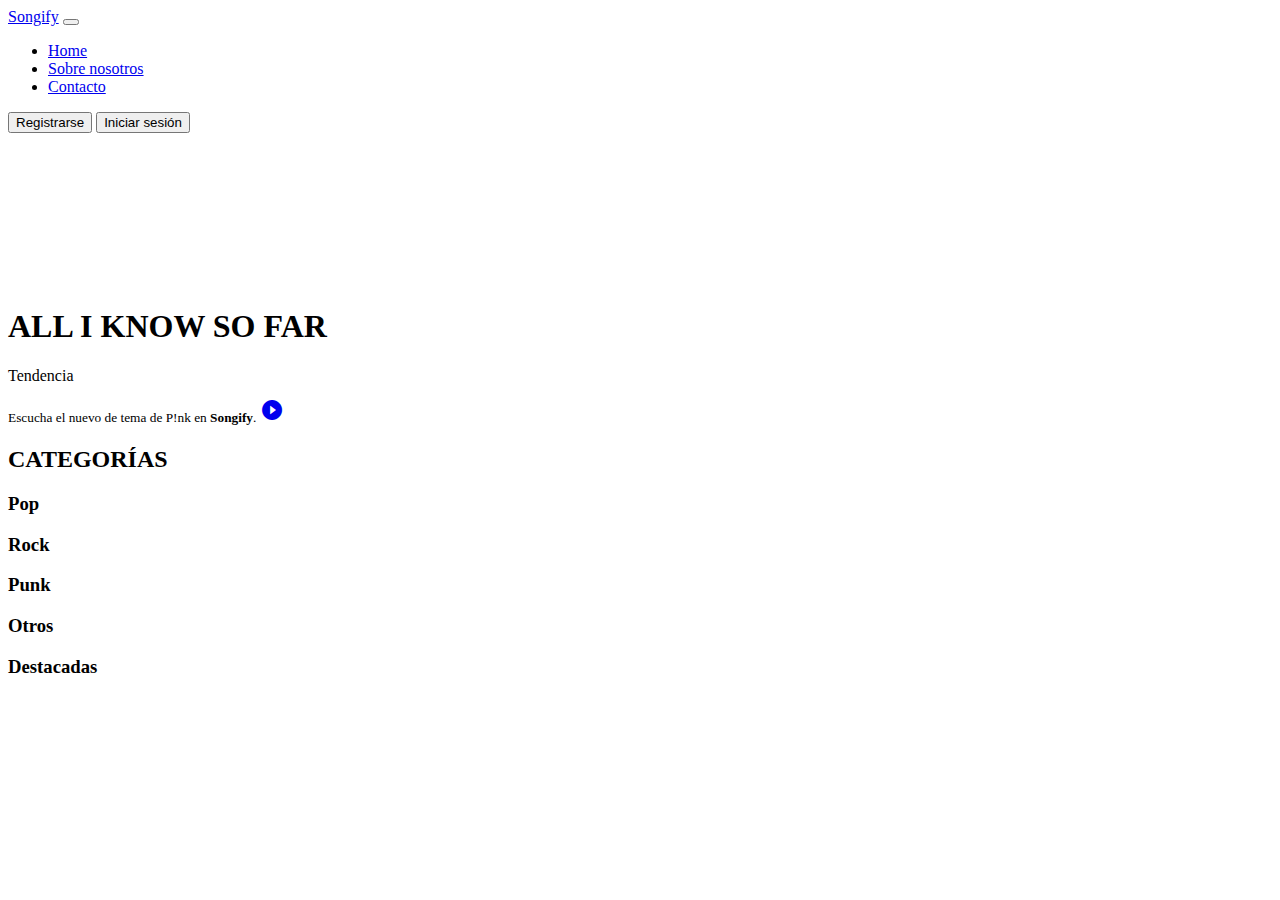
==== index.html @ 86be9382 "Sección de categorías por genero añadido" ====
<!DOCTYPE html>
<html lang="es-AR">
  <head>
    <meta charset="UTF-8" />
    <meta http-equiv="X-UA-Compatible" content="IE=edge" />
    <meta name="viewport" content="width=device-width, initial-scale=1.0" />
    <link
    rel="stylesheet"
    href="https://cdn.jsdelivr.net/npm/bootstrap@4.6.0/dist/css/bootstrap.min.css"
    integrity="sha384-B0vP5xmATw1+K9KRQjQERJvTumQW0nPEzvF6L/Z6nronJ3oUOFUFpCjEUQouq2+l"
    crossorigin="anonymous"
    />
    <link href="https://fonts.googleapis.com/icon?family=Material+Icons" rel="stylesheet">
    <link rel="preconnect" href="https://fonts.gstatic.com">
    <link rel="preconnect" href="https://fonts.gstatic.com">
    <link href="https://fonts.googleapis.com/css2?family=Antonio:wght@100;400;700&display=swap" rel="stylesheet">
    <link rel="stylesheet" href="./styles/style.css">
    <title>Songify</title>
  </head>
  <body>
    <header>
    <nav class="navbar navbar-expand-lg navbar-dark navbarColor" id="test">
      <a class="navbar-brand text-light" href="index.html">Songify</a>
      <button class="navbar-toggler" type="button" data-toggle="collapse" data-target="#navbarSupportedContent" aria-controls="navbarSupportedContent" aria-expanded="false" aria-label="Toggle navigation">
        <span class="navbar-toggler-icon navIconColor"></span>
      </button>

      <div class="collapse navbar-collapse" id="navbarSupportedContent">
        <ul class="navbar-nav mr-auto">
          <li class="nav-item active">
            <a class="nav-link text-light" href="#">Home</span></a>
          </li>
          <li class="nav-item">
            <a class="nav-link text-light" href="#">Sobre nosotros</a>
          </li>
          <li class="nav-item">
            <a class="nav-link text-light" href="#">Contacto</a>
          </li>
        </ul>
          <div class="signIn-signUp-btn" id="signInAnSignUp">
            <button class="btn my-2 my-sm-0 button-primary" type="submit">Registrarse</button>
            <button class="btn my-2 my-sm-0 button-secondary" type="submit">Iniciar sesión</button>
          </div>
      </div>
    </nav>

      <section class="container-video shadow">
        <video class="video" playsinline autoplay muted loop>
          <source
            src="./Assets/hero-img-video.mp4"
            type="video/mp4"
          />
        </video>
        <div class="overlay">
          <div class="overlay-video-text">
            <h1 class="cover-title px-3">
              ALL I KNOW SO FAR
            </h1>
            <span class="badge badge-warning mx-3">Tendencia</span> 
            <small>
              <p class="lead px-3 text-white sub-text">Escucha el nuevo de tema de P!nk en <b>Songify</b>. 
                <a class="btn" href="https://www.youtube.com/watch?v=wGj9oADcyRs" role="button"> <i class="material-icons play-icon">play_circle_filled</i> </a>
              </p>
            </small>
          </div>
        </div>
      </section>
    </header>
    <div class="container">
      <h2 class="song-categories my-3 pl-3">CATEGORÍAS</h2>
      <h3 class="pop-category pl-3">Pop</h3>
        <div class="pop-songs-cards d-flex flex-row" id="popSongsCardsId"></div>
      <h3 class="rock-category pl-3">Rock</h3>
        <div class="rock-songs-cards d-flex flex-row" id="rockSongsCardId"></div>
      <h3 class="punk-category pl-3">Punk</h3>
        <div class="punk-songs-cards d-flex flex-row" id="punkSongsCardId"></div>
      <h3 class="other-category pl-3">Otros</h3>
        <div class="other-songs-cards d-flex flex-row" id="otherSongsCardId"></div>
      <h3 class="highlighted-category pl-3">Destacadas</h3>
        <div class="highlighted-songs-cards d-flex flex-row" id="highlightedSongsCardId"></div>
    </div>


  <script src="./js/app.js"></script>
  <script src="./js/login.js"></script>
  <script src="./js/pagina-admin.js"></script>
  <script src="./js/validaciones.js"></script>
  <script
    src="https://code.jquery.com/jquery-3.5.1.slim.min.js"
    integrity="sha384-DfXdz2htPH0lsSSs5nCTpuj/zy4C+OGpamoFVy38MVBnE+IbbVYUew+OrCXaRkfj"
    crossorigin="anonymous">
  </script>
  <script
    src="https://cdn.jsdelivr.net/npm/popper.js@1.16.1/dist/umd/popper.min.js"
    integrity="sha384-9/reFTGAW83EW2RDu2S0VKaIzap3H66lZH81PoYlFhbGU+6BZp6G7niu735Sk7lN"
    crossorigin="anonymous">
  </script>
  <script
    src="https://cdn.jsdelivr.net/npm/bootstrap@4.6.0/dist/js/bootstrap.min.js"
    integrity="sha384-+YQ4JLhjyBLPDQt//I+STsc9iw4uQqACwlvpslubQzn4u2UU2UFM80nGisd026JF"
    crossorigin="anonymous">
  </script>
  </body>
</html>
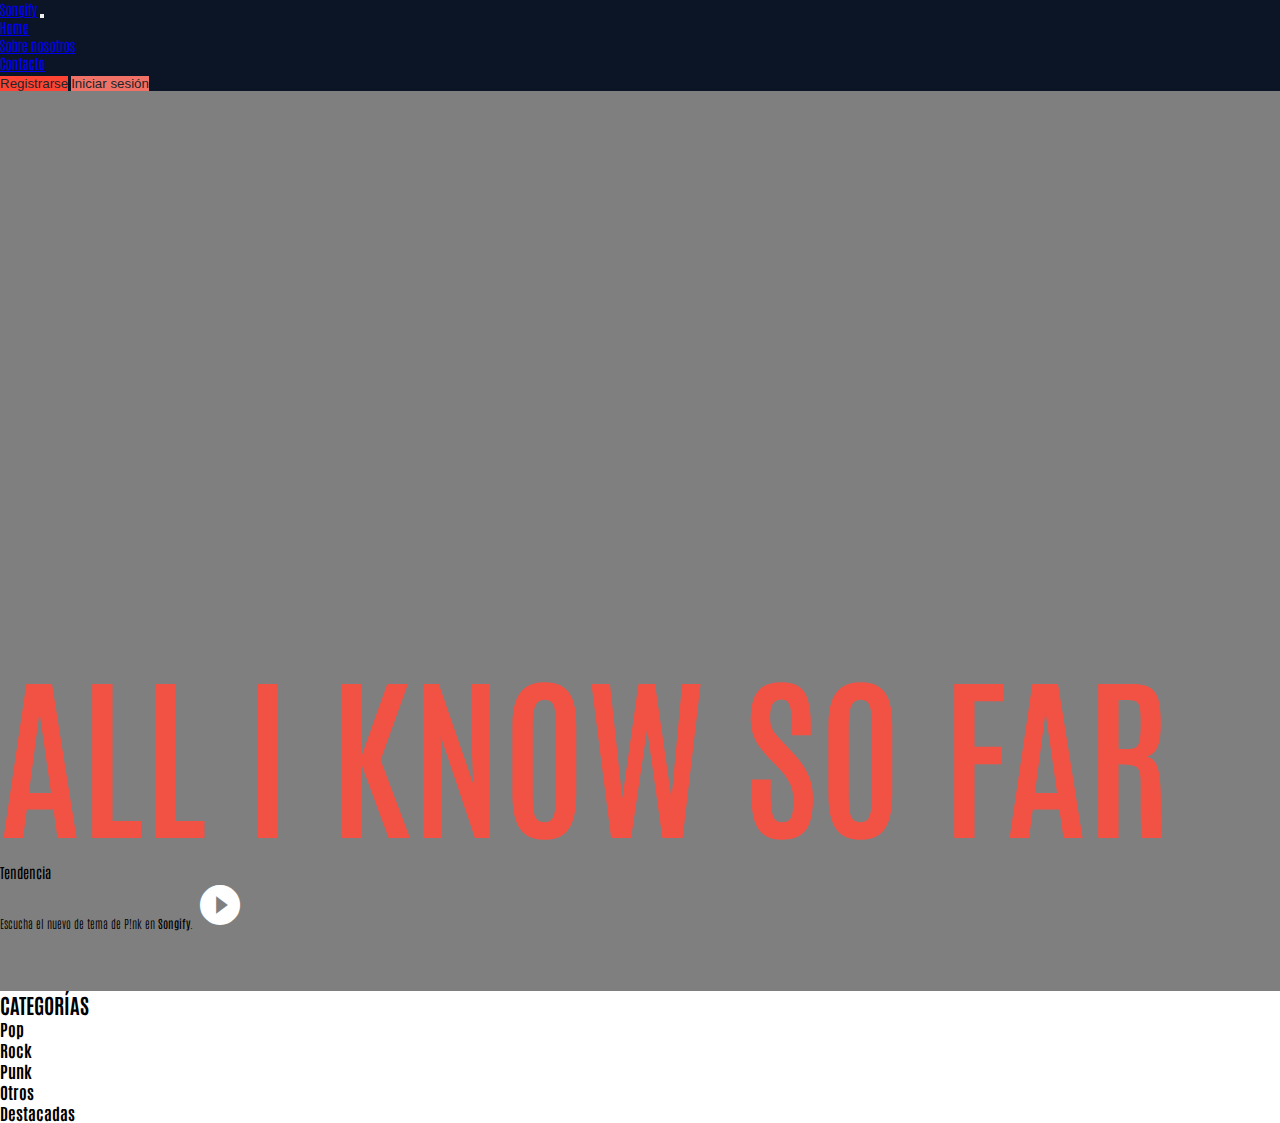
==== commit 6e0618a2: "se añadió link de home y contacto en navBar. Se creo un js para la pagina de contacto y se movio su " ====
--- a/index.html
+++ b/index.html
@@ -28,13 +28,13 @@
       <div class="collapse navbar-collapse" id="navbarSupportedContent">
         <ul class="navbar-nav mr-auto">
           <li class="nav-item active">
-            <a class="nav-link text-light" href="#">Home</span></a>
+            <a class="nav-link text-light" href="index.html">Home</span></a>
           </li>
           <li class="nav-item">
             <a class="nav-link text-light" href="#">Sobre nosotros</a>
           </li>
           <li class="nav-item">
-            <a class="nav-link text-light" href="#">Contacto</a>
+            <a class="nav-link text-light" href="contact-page.html">Contacto</a>
           </li>
         </ul>
           <div class="signIn-signUp-btn" id="signInAnSignUp">
--- a/styles/style.css
+++ b/styles/style.css
@@ -0,0 +1,145 @@
+* {
+  margin: 0;
+  padding: 0;
+  box-sizing: border-box;
+}
+
+body {
+  font-size: 14px;
+  font-family: 'Antonio', sans-serif;
+}
+
+.container-video {
+  height: 100vh;
+  position: relative;
+  overflow: hidden;
+}
+
+.video {
+  width: 100%;
+  height: 100vh;
+  position: absolute;
+  object-fit: cover;
+}
+
+.overlay {
+  position: absolute;
+  width: 100%;
+  height: 100vh;
+  background-color: rgba(0, 0, 0, 0.5);
+}
+
+.overlay-video-text {
+  position: absolute;
+  top: 60%;
+}
+
+.cover-title {
+  color: #F25244;
+  font-size: 14vw;
+  font-weight: 600;
+}
+
+.sub-text {
+  font-weight: 100;
+}
+
+.play-icon {
+  color: white;
+  font-size: 48px;
+}
+
+.navbarColor {
+  background-color: #0C1526;
+}
+
+.navbar-toggler-icon,
+.navbar-toggler {
+  color: white;
+}
+
+.button-primary {
+  color: #212529;
+  background-color: #ff4433;
+  border: none;
+}
+
+.button-primary:hover {
+  color: #212529;
+  background-color: #ff1f0a;
+  border: none;
+}
+
+.button-secondary {
+  color: #212529;
+  background-color: #F27166;
+  border: none;
+}
+
+.button-secondary:hover {
+  color: #212529;
+  background-color: #f05143;
+  border: none;
+}
+
+.button-primary:disabled {
+  background-color: #e2948d;
+  border: none;
+}
+
+@media (max-width: 576px) {
+  .cover-title {
+  color: #F25244;
+  font-size: 16vw;
+  font-weight: 600;
+}
+
+.sub-text {
+  font-size: 4vw;
+  font-weight: 100;
+}
+
+.overlay-video-text {
+  position: absolute;
+  top: 50%;
+}
+
+table {
+  width:100%;
+}
+
+thead {
+  display: none;
+}
+
+tbody td {
+  display: block;
+  text-align:center;
+}
+
+tbody td:before {
+  margin: 8px auto;
+  font-weight:bold;
+  font-size:1.3em;
+  display: block;
+}
+
+td:nth-of-type(1):before { 
+  content: "ID";
+  background-color:gainsboro;
+  width: 100%;
+}
+td:nth-of-type(2):before { content: "Imagen";}
+td:nth-of-type(3):before { content: "Título";}
+td:nth-of-type(4):before { content: "Duración";}
+td:nth-of-type(5):before { content: "Álbum";}
+td:nth-of-type(6):before { content: "Artista";}
+td:nth-of-type(7):before { content: "Categoría";}
+}
+
+@media (max-width: 768px) {
+}
+
+@media (max-width: 1024px) {
+  
+}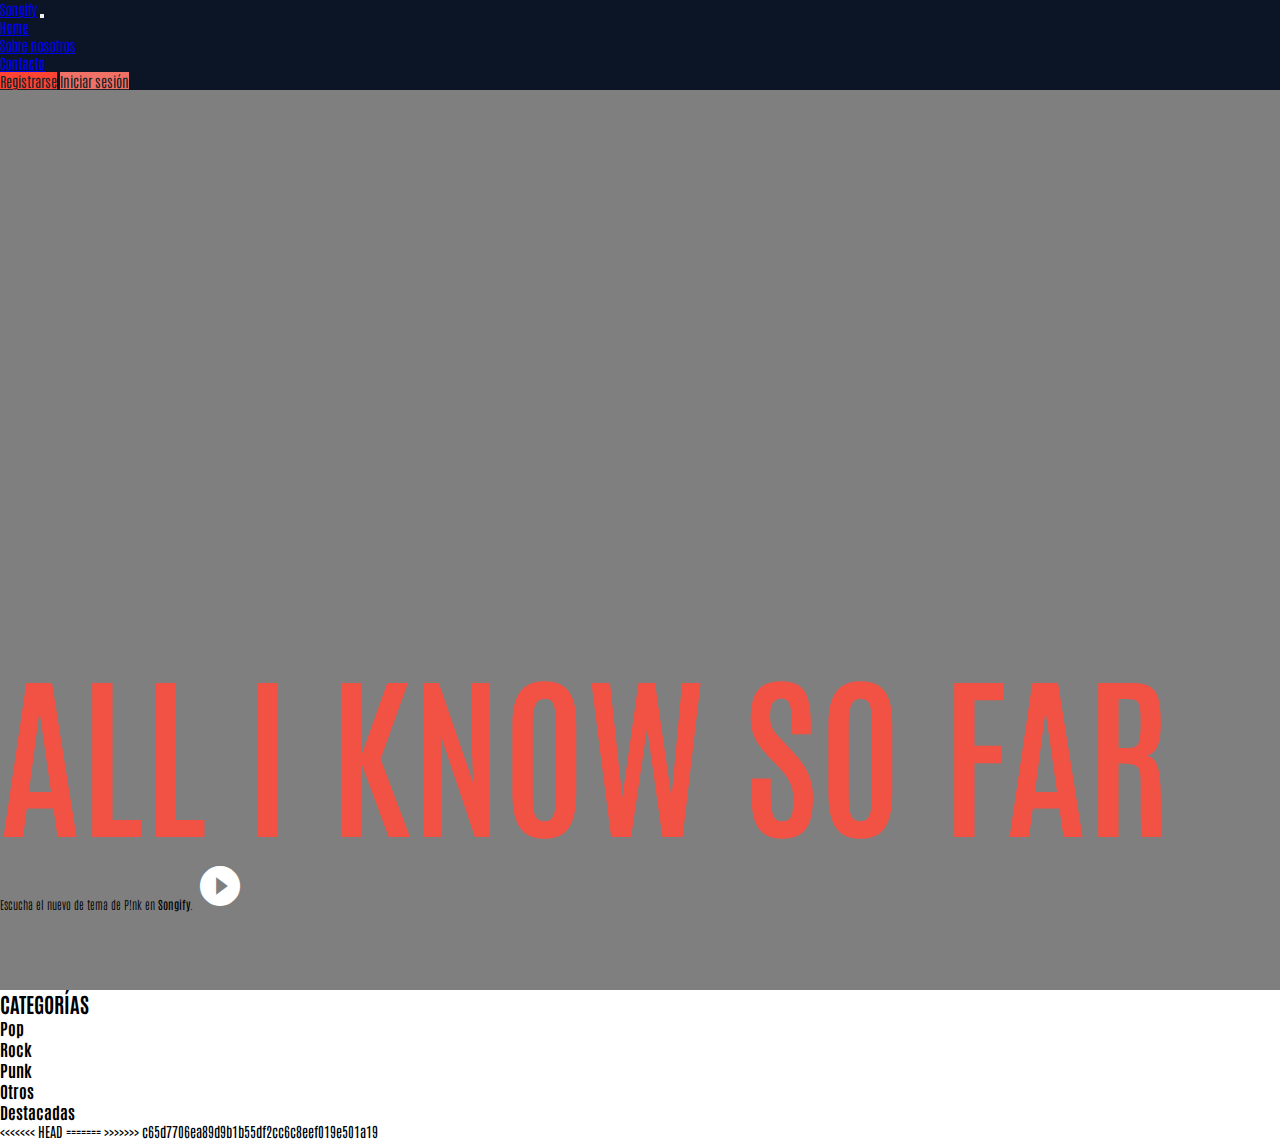
==== commit 14f8f108: "some changes" ====
--- a/index.html
+++ b/index.html
@@ -19,30 +19,32 @@
   </head>
   <body>
     <header>
-    <nav class="navbar navbar-expand-lg navbar-dark navbarColor" id="test">
-      <a class="navbar-brand text-light" href="index.html">Songify</a>
-      <button class="navbar-toggler" type="button" data-toggle="collapse" data-target="#navbarSupportedContent" aria-controls="navbarSupportedContent" aria-expanded="false" aria-label="Toggle navigation">
-        <span class="navbar-toggler-icon navIconColor"></span>
-      </button>
+      <div id="navbarReplace" class="fixed-top">
+        <nav class="navbar navbar-expand-lg navbar-dark navbarColor" id="test">
+          <a class="navbar-brand text-light" href="index.html">Songify</a>
+          <button class="navbar-toggler" type="button" data-toggle="collapse" data-target="#navbarSupportedContent" aria-controls="navbarSupportedContent" aria-expanded="false" aria-label="Toggle navigation">
+            <span class="navbar-toggler-icon navIconColor"></span>
+          </button>
 
-      <div class="collapse navbar-collapse" id="navbarSupportedContent">
-        <ul class="navbar-nav mr-auto">
-          <li class="nav-item active">
-            <a class="nav-link text-light" href="index.html">Home</span></a>
-          </li>
-          <li class="nav-item">
-            <a class="nav-link text-light" href="#">Sobre nosotros</a>
-          </li>
-          <li class="nav-item">
-            <a class="nav-link text-light" href="contact-page.html">Contacto</a>
-          </li>
-        </ul>
-          <div class="signIn-signUp-btn" id="signInAnSignUp">
-            <button class="btn my-2 my-sm-0 button-primary" type="submit">Registrarse</button>
-            <button class="btn my-2 my-sm-0 button-secondary" type="submit">Iniciar sesión</button>
+          <div class="collapse navbar-collapse" id="navbarSupportedContent">
+            <ul class="navbar-nav mr-auto">
+              <li class="nav-item active">
+                <a class="nav-link text-light" href="index.html">Home</span></a>
+              </li>
+              <li class="nav-item">
+                <a class="nav-link text-light" href="#">Sobre nosotros</a>
+              </li>
+              <li class="nav-item">
+                <a class="nav-link text-light" href="contact-page.html">Contacto</a>
+              </li>
+            </ul>
+              <div class="signIn-signUp-btn" id="signInAnSignUp">
+                <a class="btn my-2 my-sm-0 button-primary" type="submit" href="signup-page.html">Registrarse</a>
+                <a class="btn my-2 my-sm-0 button-secondary" type="submit" href="login.html">Iniciar sesión</a>
+              </div>
           </div>
+        </nav>
       </div>
-    </nav>
 
       <section class="container-video shadow">
         <video class="video" playsinline autoplay muted loop>
@@ -56,7 +58,6 @@
             <h1 class="cover-title px-3">
               ALL I KNOW SO FAR
             </h1>
-            <span class="badge badge-warning mx-3">Tendencia</span> 
             <small>
               <p class="lead px-3 text-white sub-text">Escucha el nuevo de tema de P!nk en <b>Songify</b>. 
                 <a class="btn" href="https://www.youtube.com/watch?v=wGj9oADcyRs" role="button"> <i class="material-icons play-icon">play_circle_filled</i> </a>
@@ -81,10 +82,13 @@
     </div>
 
 
-  <script src="./js/app.js"></script>
+<<<<<<< HEAD
+=======
   <script src="./js/login.js"></script>
-  <script src="./js/pagina-admin.js"></script>
+<!--   <script src="./js/pagina-admin.js"></script> -->
+>>>>>>> c65d7706ea89d9b1b55df2cc6c8eef019e501a19
   <script src="./js/validaciones.js"></script>
+  <script src="./js/song-categories.js"></script>
   <script
     src="https://code.jquery.com/jquery-3.5.1.slim.min.js"
     integrity="sha384-DfXdz2htPH0lsSSs5nCTpuj/zy4C+OGpamoFVy38MVBnE+IbbVYUew+OrCXaRkfj"
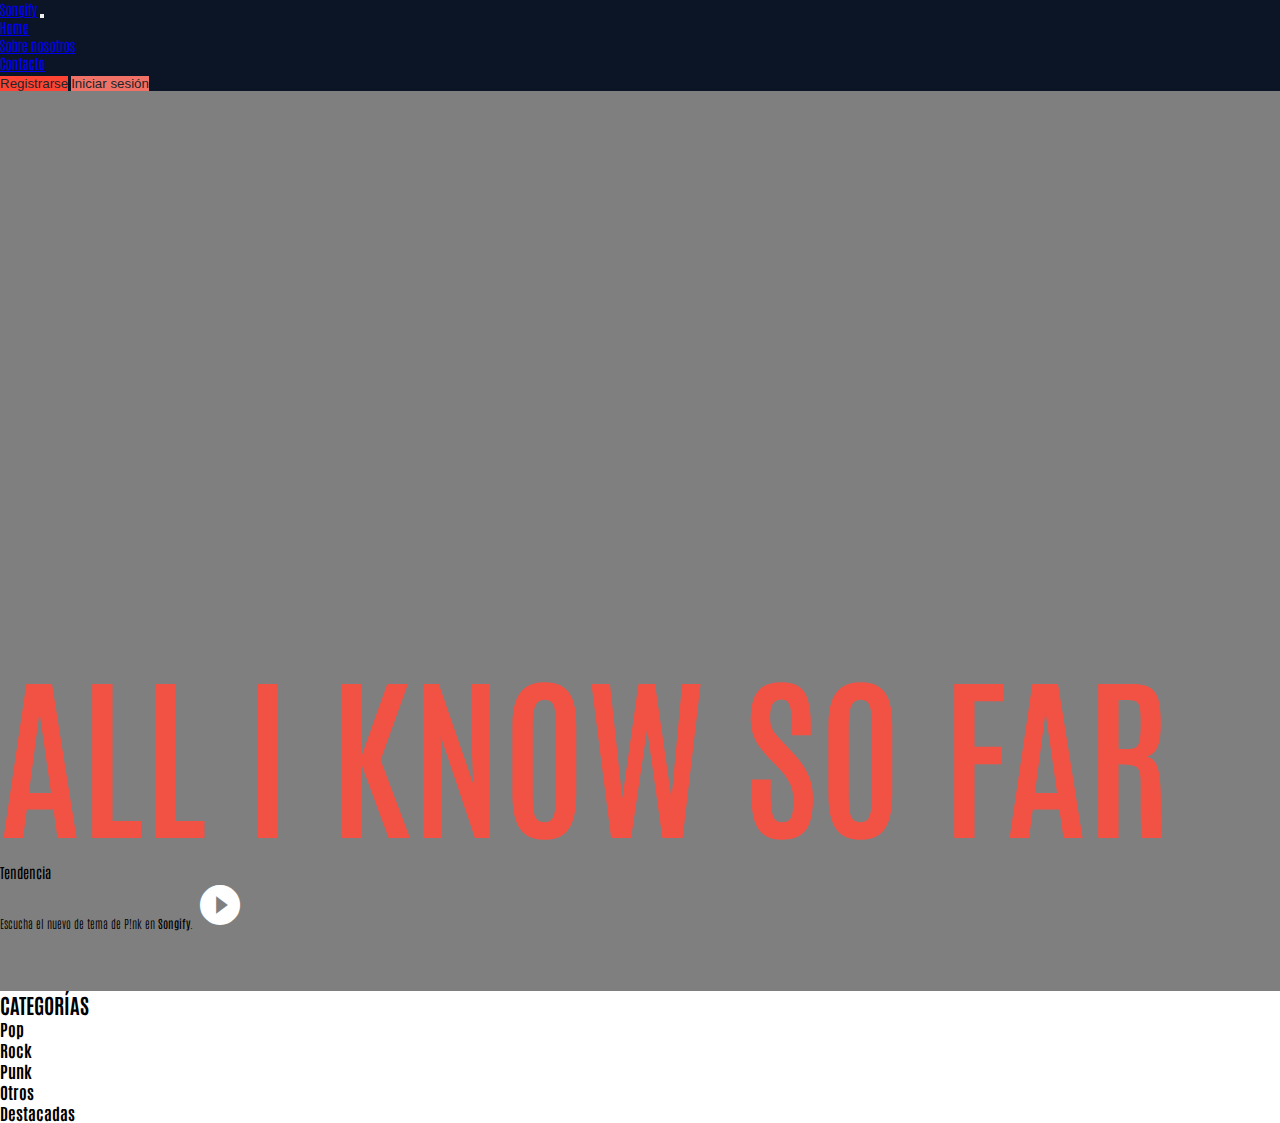
==== commit 5cf356e8: "Merge pull request #11 from gastonlopezt/develop" ====
--- a/index.html
+++ b/index.html
@@ -19,32 +19,30 @@
   </head>
   <body>
     <header>
-      <div id="navbarReplace" class="fixed-top">
-        <nav class="navbar navbar-expand-lg navbar-dark navbarColor" id="test">
-          <a class="navbar-brand text-light" href="index.html">Songify</a>
-          <button class="navbar-toggler" type="button" data-toggle="collapse" data-target="#navbarSupportedContent" aria-controls="navbarSupportedContent" aria-expanded="false" aria-label="Toggle navigation">
-            <span class="navbar-toggler-icon navIconColor"></span>
-          </button>
+    <nav class="navbar navbar-expand-lg navbar-dark navbarColor" id="test">
+      <a class="navbar-brand text-light" href="index.html">Songify</a>
+      <button class="navbar-toggler" type="button" data-toggle="collapse" data-target="#navbarSupportedContent" aria-controls="navbarSupportedContent" aria-expanded="false" aria-label="Toggle navigation">
+        <span class="navbar-toggler-icon navIconColor"></span>
+      </button>
 
-          <div class="collapse navbar-collapse" id="navbarSupportedContent">
-            <ul class="navbar-nav mr-auto">
-              <li class="nav-item active">
-                <a class="nav-link text-light" href="index.html">Home</span></a>
-              </li>
-              <li class="nav-item">
-                <a class="nav-link text-light" href="#">Sobre nosotros</a>
-              </li>
-              <li class="nav-item">
-                <a class="nav-link text-light" href="contact-page.html">Contacto</a>
-              </li>
-            </ul>
-              <div class="signIn-signUp-btn" id="signInAnSignUp">
-                <a class="btn my-2 my-sm-0 button-primary" type="submit" href="signup-page.html">Registrarse</a>
-                <a class="btn my-2 my-sm-0 button-secondary" type="submit" href="login.html">Iniciar sesión</a>
-              </div>
+      <div class="collapse navbar-collapse" id="navbarSupportedContent">
+        <ul class="navbar-nav mr-auto">
+          <li class="nav-item active">
+            <a class="nav-link text-light" href="index.html">Home</span></a>
+          </li>
+          <li class="nav-item">
+            <a class="nav-link text-light" href="#">Sobre nosotros</a>
+          </li>
+          <li class="nav-item">
+            <a class="nav-link text-light" href="contact-page.html">Contacto</a>
+          </li>
+        </ul>
+          <div class="signIn-signUp-btn" id="signInAnSignUp">
+            <button class="btn my-2 my-sm-0 button-primary" type="submit">Registrarse</button>
+            <button class="btn my-2 my-sm-0 button-secondary" type="submit">Iniciar sesión</button>
           </div>
-        </nav>
       </div>
+    </nav>
 
       <section class="container-video shadow">
         <video class="video" playsinline autoplay muted loop>
@@ -58,6 +56,7 @@
             <h1 class="cover-title px-3">
               ALL I KNOW SO FAR
             </h1>
+            <span class="badge badge-warning mx-3">Tendencia</span> 
             <small>
               <p class="lead px-3 text-white sub-text">Escucha el nuevo de tema de P!nk en <b>Songify</b>. 
                 <a class="btn" href="https://www.youtube.com/watch?v=wGj9oADcyRs" role="button"> <i class="material-icons play-icon">play_circle_filled</i> </a>
@@ -82,11 +81,8 @@
     </div>
 
 
-<<<<<<< HEAD
-=======
   <script src="./js/login.js"></script>
 <!--   <script src="./js/pagina-admin.js"></script> -->
->>>>>>> c65d7706ea89d9b1b55df2cc6c8eef019e501a19
   <script src="./js/validaciones.js"></script>
   <script src="./js/song-categories.js"></script>
   <script
